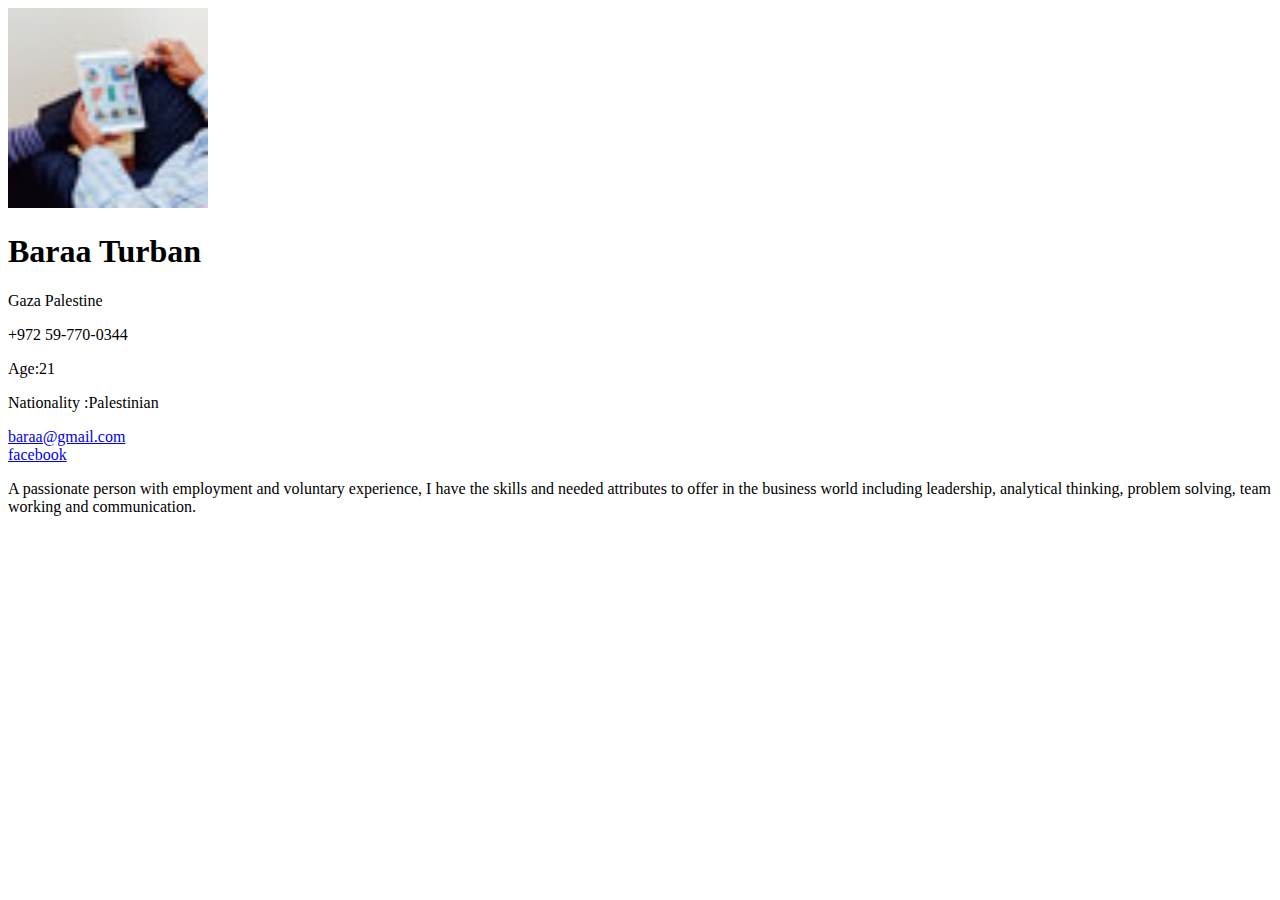
==== index.html @ 4f53d314 "l" ====
<!DOCTYPE html>
<html>

<head>
    <meta charset="utf_8">
    <title>My CV</title>

</head>

<body>
  
        <img src="images/bb.jpg" alt="my personal photo "  width="200">
        <h1>Baraa Turban</h1>
        <p> Gaza Palestine</p>
        <p>+972 59-770-0344</p>
        <p> Age:21</p>
        <p>Nationality :Palestinian</p>
        <a href="https://mail.google.com/mail/u/0/" target="_blanck"> baraa@gmail.com</a><br>
        <a href="https://www.facebook.com/" target="_blanck"> facebook</a>
    <p >A passionate person with employment and voluntary experience, I have the skills and needed attributes
        to offer in the business world including leadership, analytical thinking, problem solving, team working
        and communication.</p>
</body>        
</html>
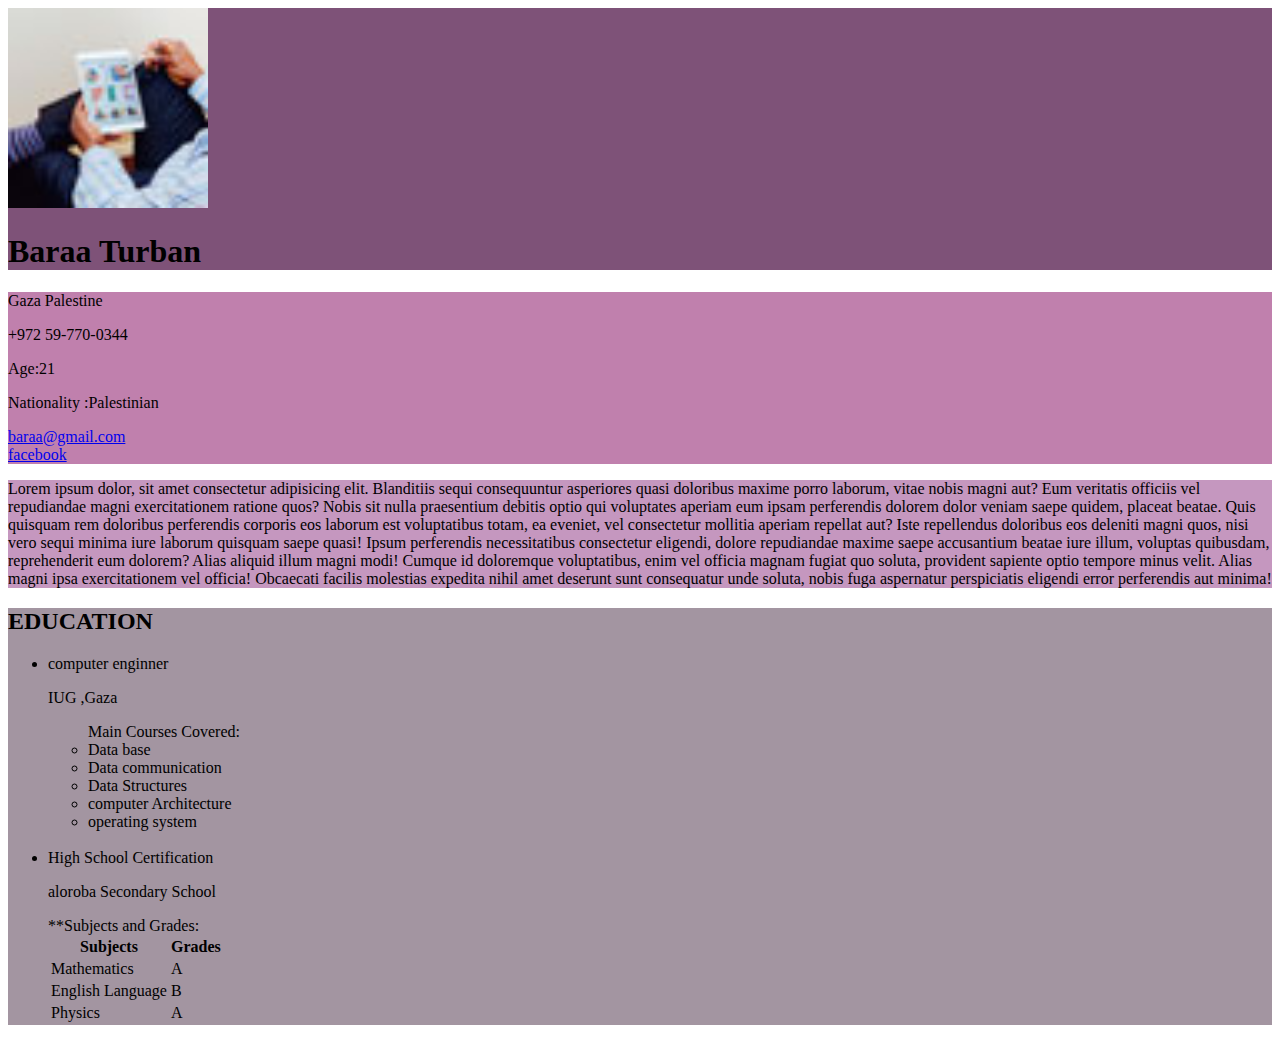
==== commit dd5afa28: "first commit" ====
--- a/index.html
+++ b/index.html
@@ -4,21 +4,62 @@
 <head>
     <meta charset="utf_8">
     <title>My CV</title>
+    <link rel="stylesheet" href="css/style.css">
 
 </head>
 
 <body>
-  
-        <img src="images/bb.jpg" alt="my personal photo "  width="200">
-        <h1>Baraa Turban</h1>
-        <p> Gaza Palestine</p>
-        <p>+972 59-770-0344</p>
-        <p> Age:21</p>
-        <p>Nationality :Palestinian</p>
-        <a href="https://mail.google.com/mail/u/0/" target="_blanck"> baraa@gmail.com</a><br>
-        <a href="https://www.facebook.com/" target="_blanck"> facebook</a>
-    <p >A passionate person with employment and voluntary experience, I have the skills and needed attributes
-        to offer in the business world including leadership, analytical thinking, problem solving, team working
-        and communication.</p>
+        <div class="first">
+            <img src="images/bb.jpg" alt="my personal photo "  width="200">
+            <h1>Baraa Turban</h1></div>
+       <div class="info"> 
+           <p> Gaza Palestine</p>
+            <p>+972 59-770-0344</p>
+            <p> Age:21</p>
+            <p>Nationality :Palestinian</p>
+            <a href="https://mail.google.com/mail/u/0/" target="_blanck"> baraa@gmail.com</a><br>
+            <a href="https://www.facebook.com/" target="_blanck"> facebook</a></div>
+         <div class="about">
+            <p>Lorem ipsum dolor, sit amet consectetur adipisicing elit. Blanditiis sequi consequuntur asperiores quasi doloribus maxime porro laborum, vitae nobis magni aut? Eum veritatis officiis vel repudiandae magni exercitationem ratione quos? Nobis sit nulla praesentium debitis optio qui voluptates aperiam eum ipsam perferendis dolorem dolor veniam saepe quidem, placeat beatae. Quis quisquam rem doloribus perferendis corporis eos laborum est voluptatibus totam, ea eveniet, vel consectetur mollitia aperiam repellat aut? Iste repellendus doloribus eos deleniti magni quos, nisi vero sequi minima iure laborum quisquam saepe quasi! Ipsum perferendis necessitatibus consectetur eligendi, dolore repudiandae maxime saepe accusantium beatae iure illum, voluptas quibusdam, reprehenderit eum dolorem? Alias aliquid illum magni modi! Cumque id doloremque voluptatibus, enim vel officia magnam fugiat quo soluta, provident sapiente optio tempore minus velit. Alias magni ipsa exercitationem vel officia! Obcaecati facilis molestias expedita nihil amet deserunt sunt consequatur unde soluta, nobis fuga aspernatur perspiciatis eligendi error perferendis aut minima!</p></div>
+        <div class="final">
+            <h2>EDUCATION</h2>
+        <uL>
+            <li> computer enginner</li>
+            <P>IUG ,Gaza</P>
+            
+                <ul>Main Courses Covered:
+                    <li>Data base</li>
+                    <li>Data communication</li>
+                    <li>Data Structures</li>
+                    <li>computer Architecture</li>
+                    <li>operating system</li>
+                </ul>
+           <br>
+            <li>High School Certification</li>
+            <P>aloroba Secondary School</P>
+             **Subjects and Grades:  
+             <table>
+              <thead>
+                  <tr>
+                      <th>Subjects</th>
+                      <th>Grades</th>
+                  </tr>
+              </thead>
+              <tbody>
+                  <tr>
+                      <td>Mathematics</td>
+                      <td>A</td>
+                  </tr>
+                  <tr>
+                      <td>English Language</td>
+                      <td>B</td>
+                  </tr>
+                  <tr>
+                      <td>Physics</td>
+                      <td>A</td>
+                  </tr> 
+                  
+              </tbody>
+          </table></div>
 </body>        
 </html>        --- a/css/style.css
+++ b/css/style.css
@@ -0,0 +1,13 @@
+.first {
+    background-color: #7e5278;
+}
+.info {
+
+  background-color: #c080ad;
+}
+.about{
+    background-color:#c597bf ;
+}
+.final{
+    background-color: #a395a1 ;
+}
